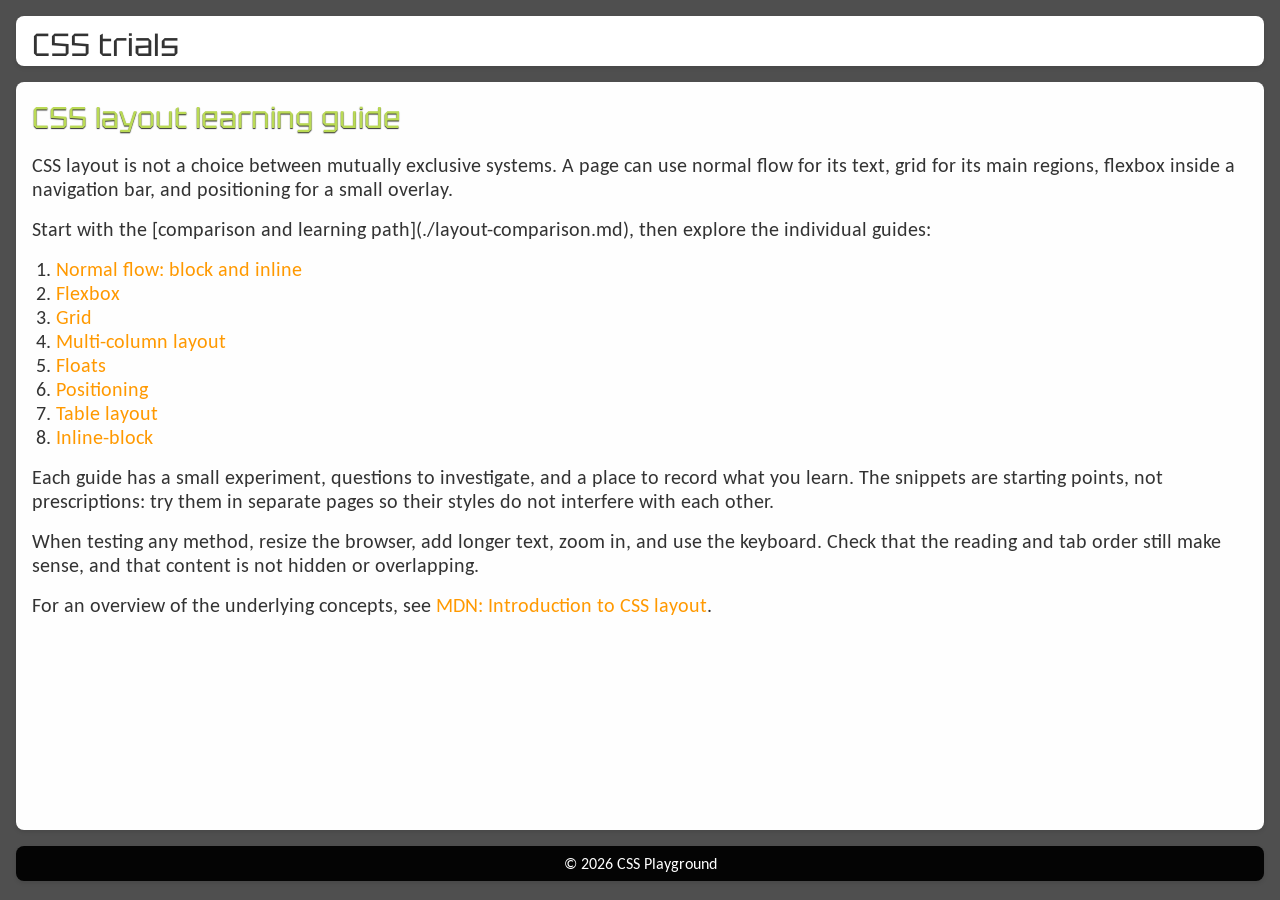
==== css-layout.html @ 72579820 "research css layouts" ====
<!DOCTYPE html>
<html lang="en">
<head>
    <meta charset="UTF-8">
    <meta name="viewport" content="width=device-width, initial-scale=1.0">
    <title>css layouts - css trials</title>
    <link rel="stylesheet" href="index.css" />
</head>
<body>
    <header>
        <h1>CSS trials</h1>
    </header>
    <main>
        <h2>CSS layout learning guide</h2>

        <p>CSS layout is not a choice between mutually exclusive systems. A page can use normal flow for its text, grid for its main regions, flexbox inside a navigation bar, and positioning for a small overlay.</p>

        <p>Start with the [comparison and learning path](./layout-comparison.md), then explore the individual guides:</p>

        <ol>
            <li><a href="./normal-flow.md">Normal flow: block and inline</a></li>
            <li><a href="./flexbox.md">Flexbox</a></li>
            <li><a href="./grid.md">Grid</a></li>
            <li><a href="./multi-column.md">Multi-column layout</a></li>
            <li><a href="./floats.md">Floats</a></li>
            <li><a href="./positioning.md">Positioning</a></li>
            <li><a href="./table-layout.md">Table layout</a></li>
            <li><a href="./inline-block.md">Inline-block</a></li>
        </ol>

        <p>Each guide has a small experiment, questions to investigate, and a place to record what you learn. The snippets are starting points, not prescriptions: try them in separate pages so their styles do not interfere with each other.</p>

        <p>When testing any method, resize the browser, add longer text, zoom in, and use the keyboard. Check that the reading and tab order still make sense, and that content is not hidden or overlapping.</p>

        <p>For an overview of the underlying concepts, see <a href="https://developer.mozilla.org/en-US/docs/Learn_web_development/Core/CSS_layout/Introduction">MDN: Introduction to CSS layout</a>.</p>

    
    </main>
    <footer>
        <p>&copy; 2026 CSS Playground</p>
    </footer>
</body>
</html>
---- index.css ----
@import url('https://fonts.googleapis.com/css2?family=Carlito:ital,wght@0,400;0,700;1,400;1,700&family=Tektur:wght@400..900&display=swap');

* {
    margin: 0;
    padding: 0;
    box-sizing: border-box;
}

body {
    background: #4f4f4f;
    color: #333;
    font-family: 'Carlito', Arial, sans-serif;
    font-size: 100%;
    padding: 1rem;
}


h1,h2,h3,h4 {
    font-family: 'Tektur', serif;
    font-weight: 400;
    margin-bottom: 1rem;
}


header {
    background: #fff;
    border-radius: .5rem;
    box-shadow: 0 2px 4px rgba(0, 0, 0, 0.1);
    margin: 0 0 1rem;
    padding: .5rem 1rem 0;
}
main {
    background: #fefefe;
    border-radius: .5rem;
    box-shadow: 0 2px 4px rgba(0, 0, 0, 0.1);
    display: block;
    font-size: 1.25rem;
    min-height: calc(100vh - 9.5rem);
    margin: 0 0 1rem;
    padding: 1rem;
}
main h2 {
    color: #bada55;
    text-shadow: 0 1px 1px #333;
}
main p { 
    margin: 0 0 1rem;
    line-height: 1.2;
}
main a {
    color: #f90;
    text-decoration: none;
}
main a:hover {
    text-decoration: underline;
}
main ol,
main ul {
    margin: 0 0 1rem 1.5rem;
}
footer {
    background: #040404;
    border-radius: .5rem;
    box-shadow: 0 2px 4px rgba(0, 0, 0, 0.1);
    color: #fff;
    margin: 1rem 0 0;
    padding: .5rem 1rem;
    text-align: center;
}
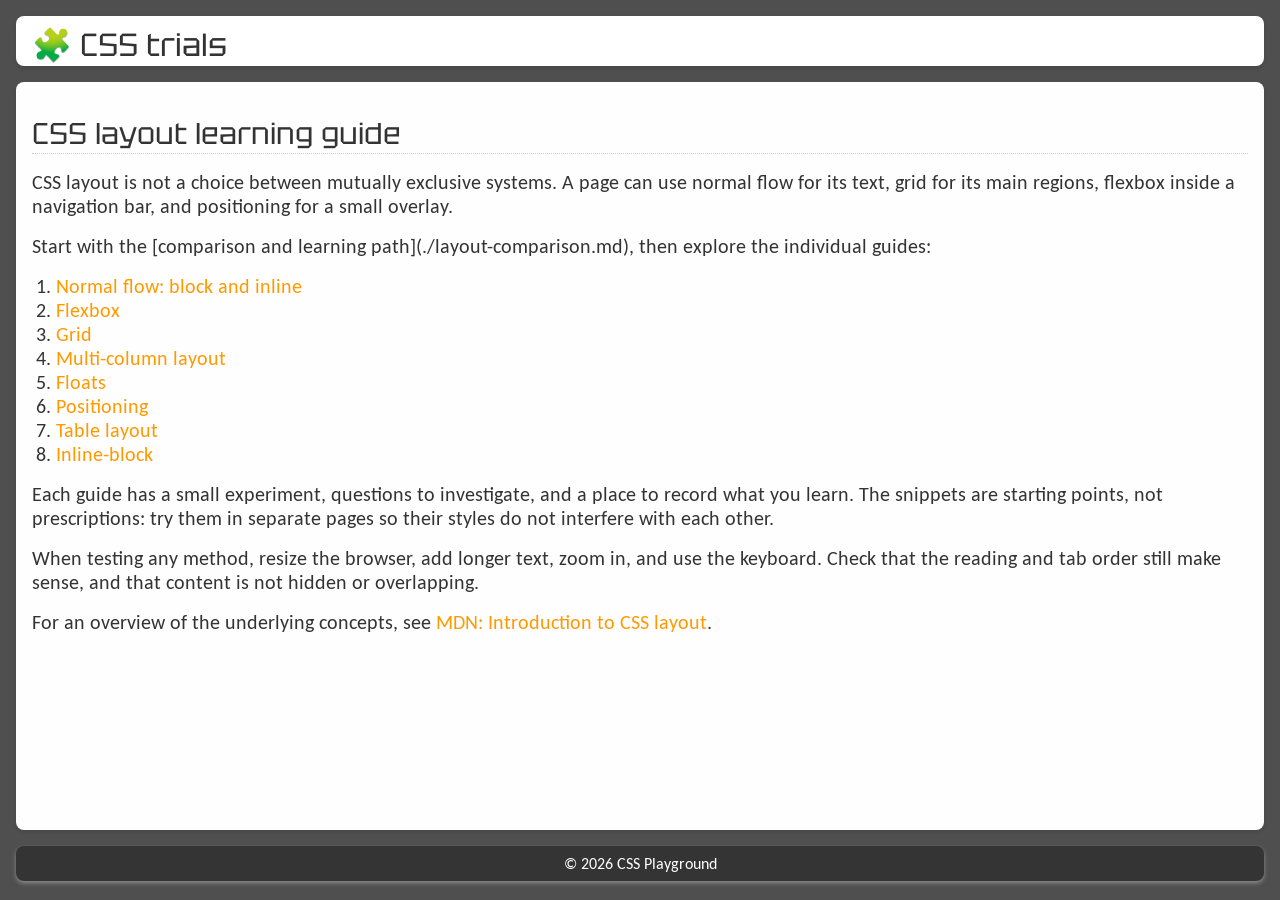
==== commit f3a2ac08: "minor updates" ====
--- a/css-layout.html
+++ b/css-layout.html
@@ -8,7 +8,7 @@
 </head>
 <body>
     <header>
-        <h1>CSS trials</h1>
+        <h1><a href="index.html">🧩 CSS trials</a></h1>
     </header>
     <main>
         <h2>CSS layout learning guide</h2>
--- a/index.css
+++ b/index.css
@@ -30,6 +30,14 @@
     margin: 0 0 1rem;
     padding: .5rem 1rem 0;
 }
+
+header a {
+    color: inherit;
+    text-decoration: none;
+}
+header a:hover {
+    text-decoration: underline;
+}
 main {
     background: #fefefe;
     border-radius: .5rem;
@@ -41,8 +49,8 @@
     padding: 1rem;
 }
 main h2 {
-    color: #bada55;
-    text-shadow: 0 1px 1px #333;
+    border-bottom: 1px dotted #ccc;
+    margin-top: 1rem;
 }
 main p { 
     margin: 0 0 1rem;
@@ -60,9 +68,9 @@
     margin: 0 0 1rem 1.5rem;
 }
 footer {
-    background: #040404;
+    background: #343434;
     border-radius: .5rem;
-    box-shadow: 0 2px 4px rgba(0, 0, 0, 0.1);
+    box-shadow: 0 2px 4px rgba(255, 255, 255, 0.35);
     color: #fff;
     margin: 1rem 0 0;
     padding: .5rem 1rem;
